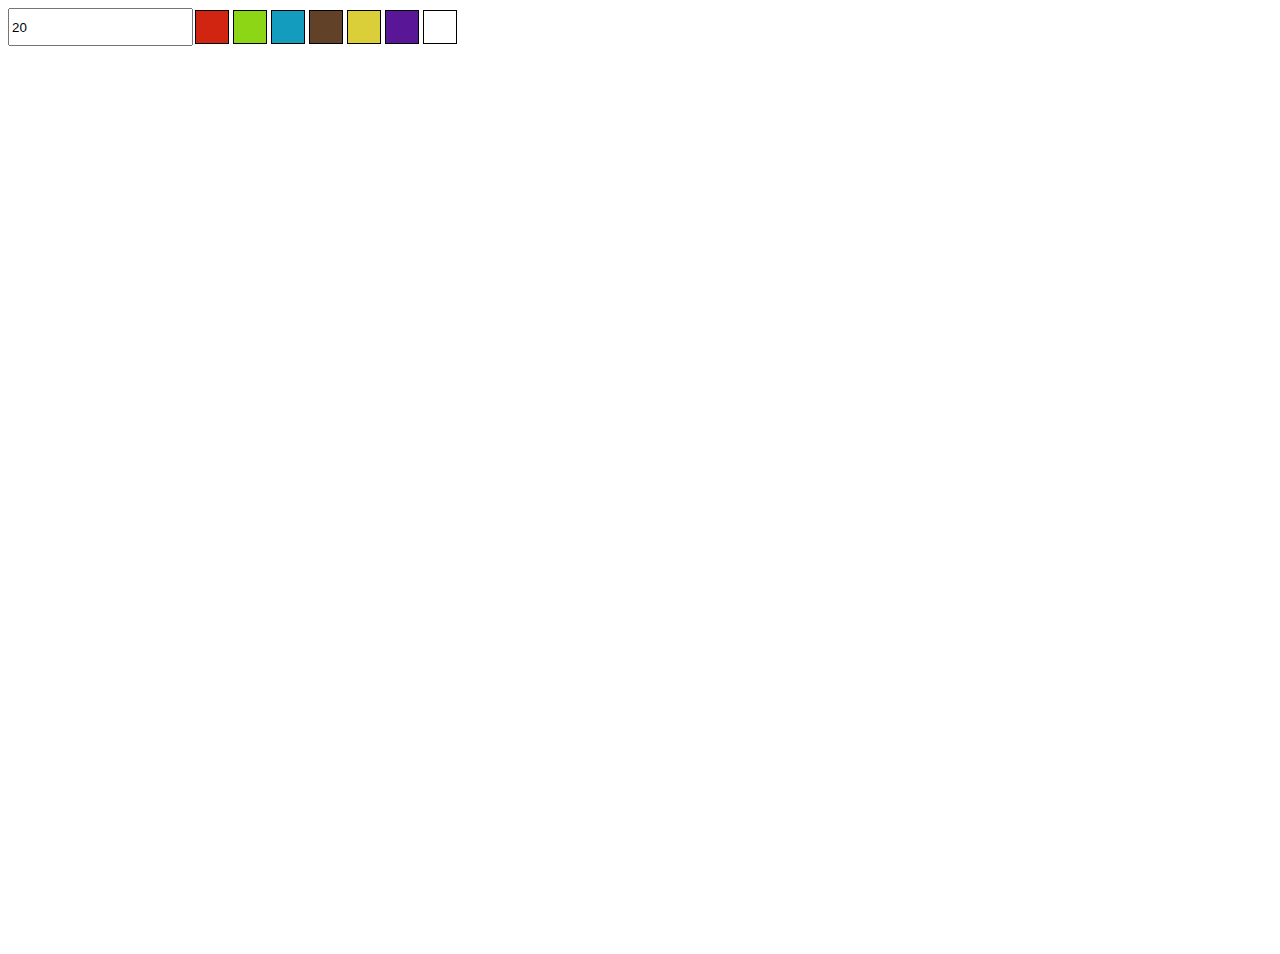
==== paint/index.html @ b27729b9 "paint pro" ====
<html lang="en">

    <head>
        <meta charset="utf-8">
        <title>
            Web Paint!
        </title>
        <meta name="viewport" content="width=device-width, initial-scale=1">
    </head>

    <body>
        <div class="paleta">
         <input type="number" value="20" id="hex"></input>
         <div class="color rojo" onclick="setColor('#d12411')"></div>
         <div class="color verde" onclick="setColor('#8cd615')"></div>
         <div class="color azul" onclick="setColor('#139cbe')"></div>
         <div class="color cafe" onclick="setColor('#614228')"></div>
         <div class="color amarillo" onclick="setColor('#dacf39')"></div>
         <div class="color morado" onclick="setColor('#591797')"></div>
         <div class="color blanco" onclick="setColor('#ffffff')"></div>
        </div>
        <canvas id="draw"></canvas>
    
        <script src="app.js"></script>
    </body>
    <style>
        .paleta {
            display: flex;
        }
        .color {
            margin: 2px;
            height: 32px;
            width: 32px;
            border: 1px solid black;
        }
        .rojo {
            background-color: #d12411;
        }
        .verde {
            background-color: #8cd615;
        }
        .azul {
            background-color: #139cbe;
        }
        .cafe {
            background-color: #614228;
        }
        .amarillo {
            background-color: #dacf39;
        }
        .morado {
            background-color: #591797;
        }
        .blanco{
            background-color: #ffffff;
        }

    </style>
</html>
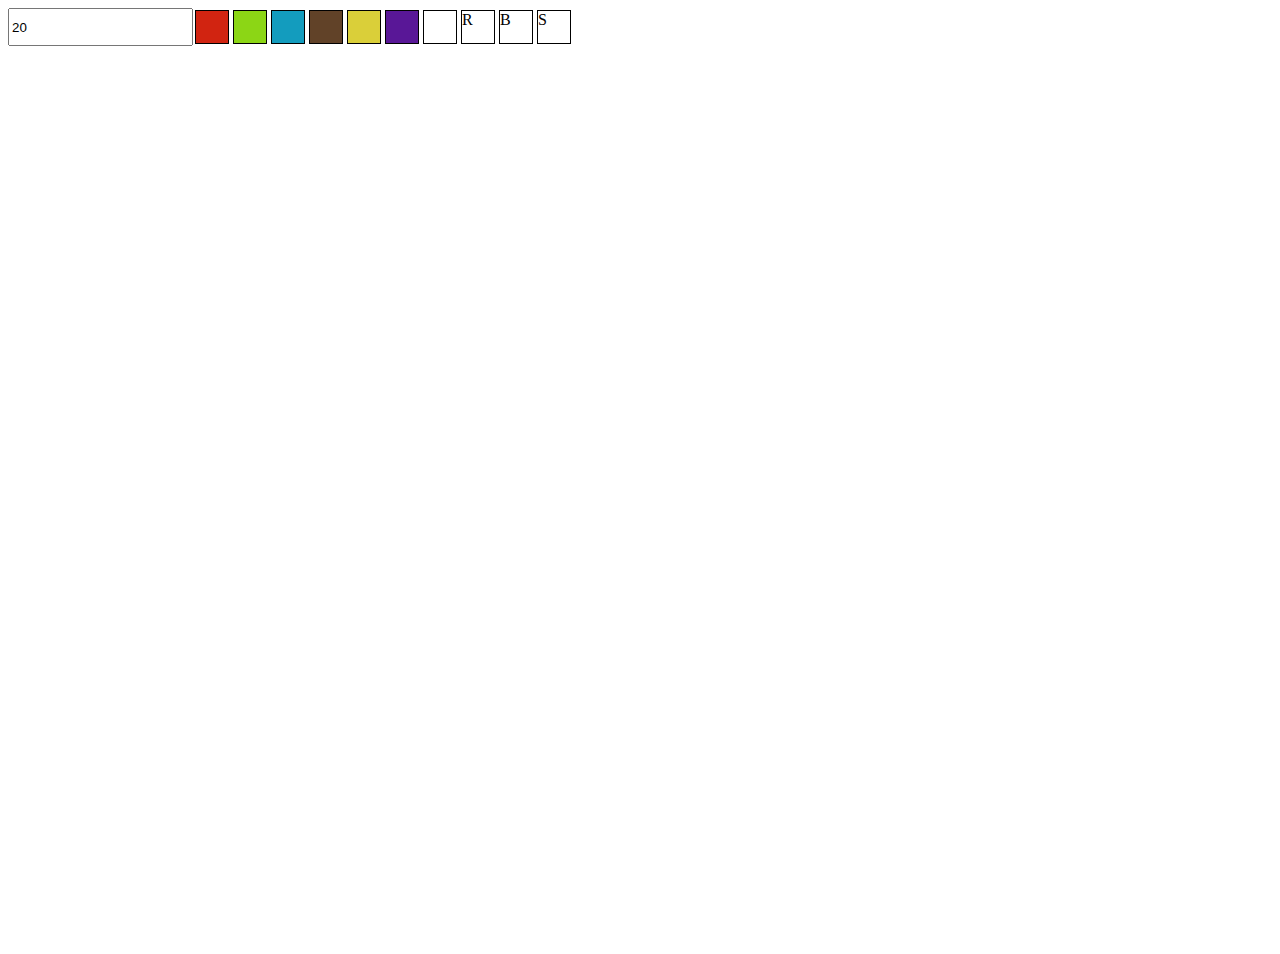
==== commit 9b278ed8: "line cap update" ====
--- a/paint/index.html
+++ b/paint/index.html
@@ -18,6 +18,11 @@
          <div class="color amarillo" onclick="setColor('#dacf39')"></div>
          <div class="color morado" onclick="setColor('#591797')"></div>
          <div class="color blanco" onclick="setColor('#ffffff')"></div>
+         <!-- crear los divs para seleccionar el line cap -->
+         <!-- onclick funcionlinecap('butt') -->
+         <div class="color"  onclick="setlinecap('round')"> R </div>
+         <div class="color" onclick="setlinecap('butt')"> B </div>
+         <div class="color" onclick="setlinecap('square')"> S </div>
         </div>
         <canvas id="draw"></canvas>
     
@@ -27,6 +32,8 @@
         .paleta {
             display: flex;
         }
+
+
         .color {
             margin: 2px;
             height: 32px;
